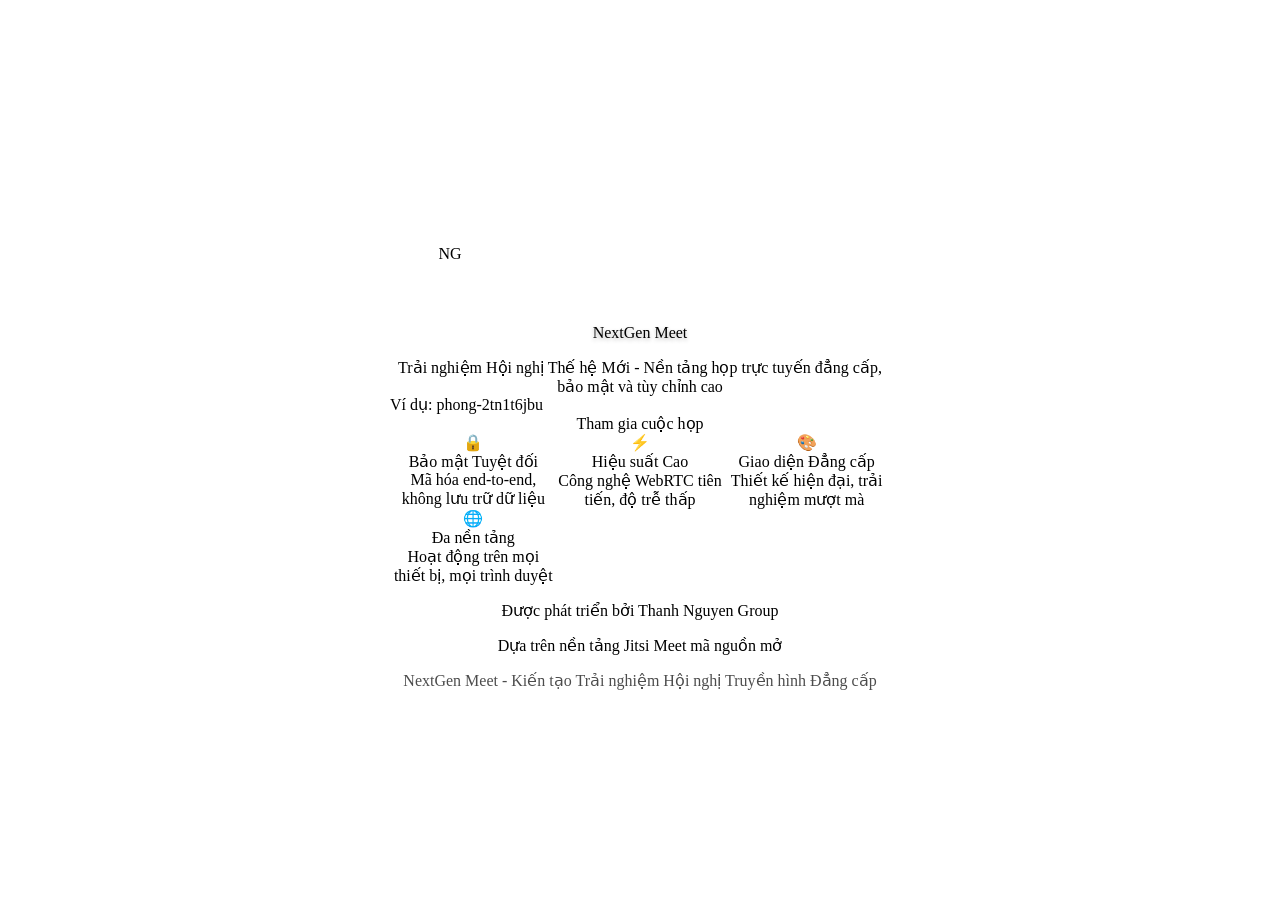
==== web/rootfs/defaults/index.html @ 25a397a7 "Merge pull request #1 from nguyennhanduc1991/main Main" ====
<!DOCTYPE html>
<html lang="vi">
<head>
    <meta charset="UTF-8">
    <meta name="viewport" content="width=device-width, initial-scale=1.0">
    <title>Thanh Nguyen Meet - Họp trực tuyến miễn phí</title>
    <meta name="description" content="Nền tảng họp trực tuyến miễn phí, an toàn và dễ sử dụng. Tạo phòng họp ngay lập tức với Thanh Nguyen Meet.">
    <meta name="keywords" content="họp trực tuyến, video call, meeting, jitsi, thanh nguyen">
    
    <!-- Favicon -->
    <link rel="icon" type="image/x-icon" href="https://meet.thanhnguyen.group/images/favicon.ico">
    <link rel="apple-touch-icon" href="https://meet.thanhnguyen.group/images/apple-touch-icon.png">
    
    <!-- CSS tùy chỉnh -->
    <link rel="stylesheet" href="css/custom.css">
    
    <!-- Fonts -->
    <link href="https://fonts.googleapis.com/css2?family=Roboto:wght@300;400;500;700&display=swap" rel="stylesheet">
    
    <!-- Open Graph Meta Tags -->
    <meta property="og:title" content="Thanh Nguyen Meet - Họp trực tuyến miễn phí">
    <meta property="og:description" content="Nền tảng họp trực tuyến miễn phí, an toàn và dễ sử dụng.">
    <meta property="og:image" content="https://meet.thanhnguyen.group/images/og-image.png">
    <meta property="og:url" content="https://meet.thanhnguyen.group">
    <meta property="og:type" content="website">
    
    <!-- Twitter Card Meta Tags -->
    <meta name="twitter:card" content="summary_large_image">
    <meta name="twitter:title" content="Thanh Nguyen Meet - Họp trực tuyến miễn phí">
    <meta name="twitter:description" content="Nền tảng họp trực tuyến miễn phí, an toàn và dễ sử dụng.">
    <meta name="twitter:image" content="https://meet.thanhnguyen.group/images/twitter-image.png">
    
    <!-- NextGen Meet CSS Variables -->
    <link rel="stylesheet" href="css/nextgen-variables.css">
    <link rel="stylesheet" href="css/nextgen-mixins.css">
    <link rel="stylesheet" href="css/nextgen-components.css">
    
    <style>
        /* Import Inter font */
        @import url('https://fonts.googleapis.com/css2?family=Inter:wght@300;400;500;600;700;800&display=swap');
        
        body {
            font-family: var(--nextgen-font-primary);
            margin: 0;
            padding: 0;
            background: var(--nextgen-bg-primary);
            min-height: 100vh;
            display: flex;
            align-items: center;
            justify-content: center;
            position: relative;
            overflow: hidden;
        }
        
        /* NextGen Welcome Background */
        body::before {
            content: '';
            position: absolute;
            top: 0;
            left: 0;
            right: 0;
            bottom: 0;
            background-image: url('https://meet.thanhnguyen.group/images/welcome-background.png');
            background-size: cover;
            background-position: center;
            background-repeat: no-repeat;
            background-attachment: fixed;
            opacity: 0.3;
            z-index: 1;
        }
        
        /* Gradient overlay */
        body::after {
            content: '';
            position: absolute;
            top: 0;
            left: 0;
            right: 0;
            bottom: 0;
            background: var(--nextgen-gradient-diagonal);
            opacity: 0.1;
            z-index: 2;
        }
        
        .container {
            background: var(--nextgen-bg-glass);
            backdrop-filter: blur(20px);
            border: 1px solid rgba(255, 255, 255, 0.1);
            border-radius: var(--nextgen-radius-xl);
            padding: var(--nextgen-space-10);
            box-shadow: var(--nextgen-shadow-2xl);
            text-align: center;
            max-width: 500px;
            width: 90%;
            position: relative;
            z-index: 3;
            animation: fadeIn 0.8s ease-out;
        }
        
        .logo {
            width: 120px;
            height: 120px;
            margin: 0 auto var(--nextgen-space-6);
            background: var(--nextgen-gradient-primary);
            border-radius: var(--nextgen-radius-circle);
            display: flex;
            align-items: center;
            justify-content: center;
            font-size: var(--nextgen-text-4xl);
            color: var(--nextgen-text-on-secondary);
            font-weight: var(--nextgen-font-extrabold);
            box-shadow: var(--nextgen-glow-primary);
            animation: glow 3s ease-in-out infinite;
            transition: var(--nextgen-transition-base);
        }
        
        .logo:hover {
            transform: scale(1.05);
            box-shadow: var(--nextgen-glow-secondary);
        }
        
        h1 {
            color: var(--nextgen-text-primary);
            font-size: var(--nextgen-text-3xl);
            font-weight: var(--nextgen-font-bold);
            margin-bottom: var(--nextgen-space-2);
            text-shadow: 0 2px 4px rgba(0, 0, 0, 0.3);
        }
        
        .subtitle {
            color: var(--nextgen-text-secondary);
            font-size: var(--nextgen-text-lg);
            margin-bottom: var(--nextgen-space-8);
            line-height: var(--nextgen-leading-relaxed);
            font-weight: var(--nextgen-font-regular);
        }
        
        .room-input {
            width: 100%;
            padding: var(--nextgen-space-3) var(--nextgen-space-4);
            border: 2px solid var(--nextgen-border-default);
            border-radius: var(--nextgen-radius-md);
            font-size: var(--nextgen-text-lg);
            margin-bottom: var(--nextgen-space-4);
            background-color: var(--nextgen-bg-secondary);
            color: var(--nextgen-text-primary);
            font-family: var(--nextgen-font-primary);
            transition: var(--nextgen-transition-base);
            box-sizing: border-box;
        }
        
        .room-input:focus {
            outline: none;
            border-color: var(--nextgen-accent-primary);
            box-shadow: var(--nextgen-glow-subtle);
            background-color: var(--nextgen-bg-tertiary);
        }
        
        .room-input::placeholder {
            color: var(--nextgen-text-secondary);
        }
        
        .join-button {
            background: var(--nextgen-gradient-primary);
            color: var(--nextgen-text-on-secondary);
            border: none;
            padding: var(--nextgen-space-3) var(--nextgen-space-8);
            border-radius: var(--nextgen-radius-md);
            font-size: var(--nextgen-text-lg);
            font-weight: var(--nextgen-font-semibold);
            cursor: pointer;
            transition: var(--nextgen-transition-base);
            width: 100%;
            margin-bottom: var(--nextgen-space-4);
            font-family: var(--nextgen-font-primary);
            box-shadow: var(--nextgen-shadow-md);
        }
        
        .join-button:hover {
            transform: translateY(-2px);
            box-shadow: var(--nextgen-glow-primary);
        }
        
        .join-button:active {
            transform: translateY(0);
        }
        
        .features {
            display: grid;
            grid-template-columns: repeat(auto-fit, minmax(150px, 1fr));
            gap: var(--nextgen-space-4);
            margin-top: var(--nextgen-space-8);
        }
        
        .feature {
            padding: var(--nextgen-space-4);
            background: var(--nextgen-bg-tertiary);
            border: 1px solid var(--nextgen-border-default);
            border-radius: var(--nextgen-radius-md);
            text-align: center;
            transition: var(--nextgen-transition-base);
            position: relative;
            overflow: hidden;
        }
        
        .feature::before {
            content: '';
            position: absolute;
            top: 0;
            left: -100%;
            width: 100%;
            height: 100%;
            background: var(--nextgen-gradient-primary);
            opacity: 0.1;
            transition: var(--nextgen-transition-slow);
        }
        
        .feature:hover {
            transform: translateY(-2px);
            box-shadow: var(--nextgen-glow-subtle);
            border-color: var(--nextgen-accent-primary);
        }
        
        .feature:hover::before {
            left: 0;
        }
        
        .feature-icon {
            font-size: var(--nextgen-text-2xl);
            margin-bottom: var(--nextgen-space-2);
            position: relative;
            z-index: 1;
        }
        
        .feature-title {
            font-weight: var(--nextgen-font-semibold);
            color: var(--nextgen-text-primary);
            margin-bottom: var(--nextgen-space-1);
            position: relative;
            z-index: 1;
        }
        
        .feature-desc {
            font-size: var(--nextgen-text-sm);
            color: var(--nextgen-text-secondary);
            position: relative;
            z-index: 1;
        }
        
        .footer {
            margin-top: var(--nextgen-space-8);
            padding-top: var(--nextgen-space-4);
            border-top: 1px solid var(--nextgen-border-default);
            color: var(--nextgen-text-secondary);
            font-size: var(--nextgen-text-sm);
        }
        
        .footer a {
            color: var(--nextgen-accent-primary);
            text-decoration: none;
            transition: var(--nextgen-transition-color);
        }
        
        .footer a:hover {
            color: var(--nextgen-accent-primary-hover);
            text-shadow: var(--nextgen-glow-subtle);
        }
        
        /* Responsive Design */
        @media (max-width: 768px) {
            .container {
                padding: var(--nextgen-space-6) var(--nextgen-space-4);
                margin: var(--nextgen-space-4);
            }
            
            h1 {
                font-size: var(--nextgen-text-2xl);
            }
            
            .subtitle {
                font-size: var(--nextgen-text-base);
            }
            
            .features {
                grid-template-columns: repeat(2, 1fr);
                gap: var(--nextgen-space-2);
            }
            
            .feature {
                padding: var(--nextgen-space-3);
            }
        }
        
        @media (max-width: 480px) {
            .features {
                grid-template-columns: 1fr;
            }
            
            .logo {
                width: 80px;
                height: 80px;
                font-size: var(--nextgen-text-2xl);
            }
        }
    </style>
</head>
<body>
    <div class="container">
        <div class="logo">NG</div>
        <h1>NextGen Meet</h1>
        <p class="subtitle">Trải nghiệm Hội nghị Thế hệ Mới - Nền tảng họp trực tuyến đẳng cấp, bảo mật và tùy chỉnh cao</p>
        
        <form id="joinForm">
            <input type="text" class="room-input" id="roomName" placeholder="Nhập tên phòng họp..." autocomplete="off">
            <button type="submit" class="join-button">Tham gia cuộc họp</button>
        </form>
        
        <div class="features">
            <div class="feature">
                <div class="feature-icon">🔒</div>
                <div class="feature-title">Bảo mật Tuyệt đối</div>
                <div class="feature-desc">Mã hóa end-to-end, không lưu trữ dữ liệu</div>
            </div>
            <div class="feature">
                <div class="feature-icon">⚡</div>
                <div class="feature-title">Hiệu suất Cao</div>
                <div class="feature-desc">Công nghệ WebRTC tiên tiến, độ trễ thấp</div>
            </div>
            <div class="feature">
                <div class="feature-icon">🎨</div>
                <div class="feature-title">Giao diện Đẳng cấp</div>
                <div class="feature-desc">Thiết kế hiện đại, trải nghiệm mượt mà</div>
            </div>
            <div class="feature">
                <div class="feature-icon">🌐</div>
                <div class="feature-title">Đa nền tảng</div>
                <div class="feature-desc">Hoạt động trên mọi thiết bị, mọi trình duyệt</div>
            </div>
        </div>
        
        <div class="footer">
            <p>Được phát triển bởi <a href="https://thanhnguyen.group" target="_blank">Thanh Nguyen Group</a></p>
            <p>Dựa trên nền tảng <a href="https://jitsi.org" target="_blank">Jitsi Meet</a> mã nguồn mở</p>
            <p style="margin-top: var(--nextgen-space-2); font-size: var(--nextgen-text-xs); opacity: 0.7;">
                NextGen Meet - Kiến tạo Trải nghiệm Hội nghị Truyền hình Đẳng cấp
            </p>
        </div>
    </div>
    
    <script>
        document.getElementById('joinForm').addEventListener('submit', function(e) {
            e.preventDefault();
            const roomName = document.getElementById('roomName').value.trim();
            if (roomName) {
                // Tạo tên phòng ngẫu nhiên nếu không nhập
                const finalRoomName = roomName || 'phong-' + Math.random().toString(36).substr(2, 9);
                window.location.href = '/meet/' + encodeURIComponent(finalRoomName);
            }
        });
        
        // Tạo tên phòng ngẫu nhiên khi load trang
        document.addEventListener('DOMContentLoaded', function() {
            const randomRoom = 'phong-' + Math.random().toString(36).substr(2, 9);
            document.getElementById('roomName').placeholder = 'Ví dụ: ' + randomRoom;
        });
    </script>
</body>
</html>
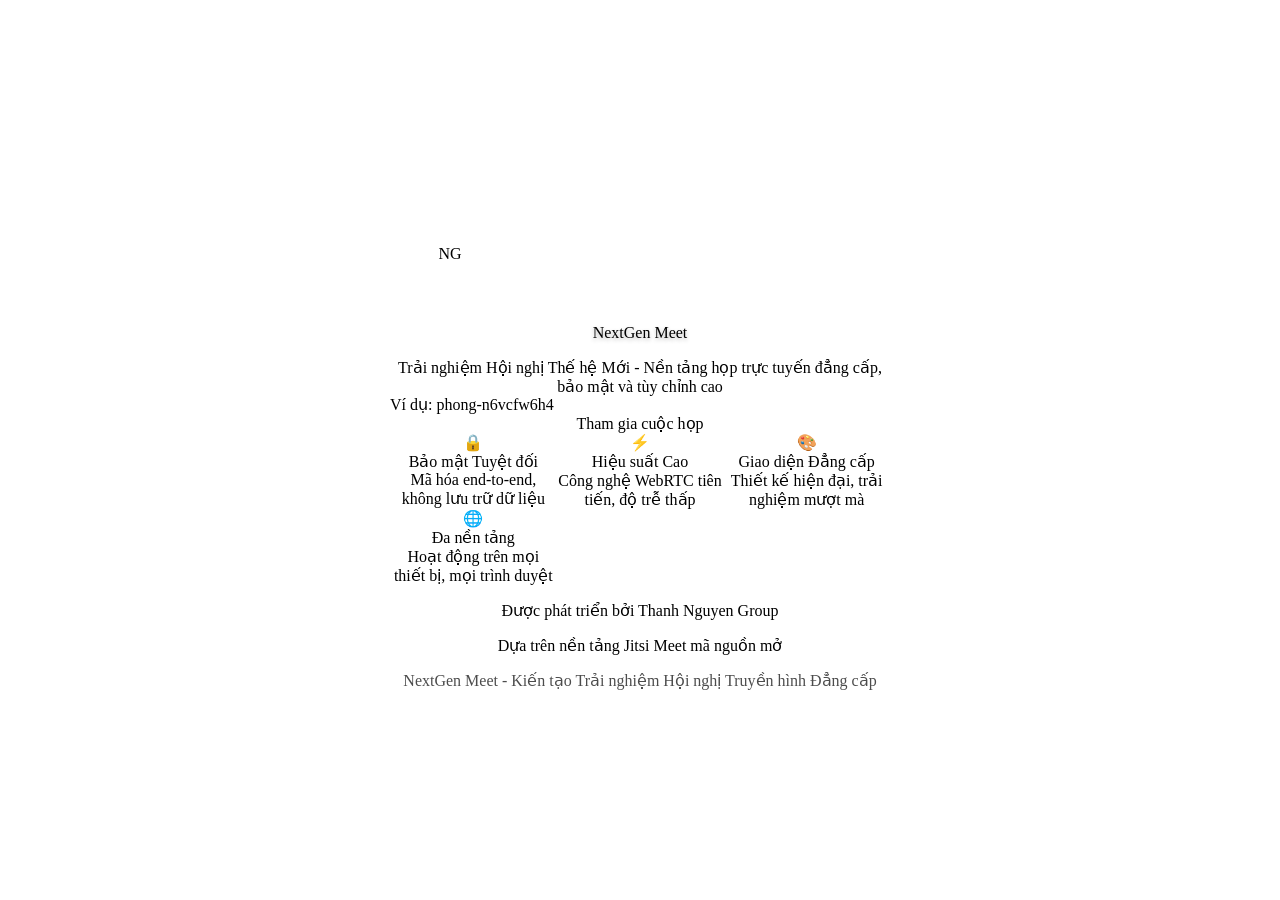
==== commit 44f62a5f: "Fix NextGen Meet UI integration - Add CSS/JS loading and injection" ====
--- a/web/rootfs/defaults/index.html
+++ b/web/rootfs/defaults/index.html
@@ -11,7 +11,13 @@
     <link rel="icon" type="image/x-icon" href="https://meet.thanhnguyen.group/images/favicon.ico">
     <link rel="apple-touch-icon" href="https://meet.thanhnguyen.group/images/apple-touch-icon.png">
     
-    <!-- CSS tùy chỉnh -->
+    <!-- NextGen Meet CSS -->
+    <link rel="stylesheet" href="css/nextgen-variables.css">
+    <link rel="stylesheet" href="css/nextgen-mixins.css">
+    <link rel="stylesheet" href="css/nextgen-components.css">
+    <link rel="stylesheet" href="css/nextgen-toolbar.css">
+    <link rel="stylesheet" href="css/nextgen-video.css">
+    <link rel="stylesheet" href="css/nextgen-animations.css">
     <link rel="stylesheet" href="css/custom.css">
     
     <!-- Fonts -->
@@ -364,5 +370,9 @@
             document.getElementById('roomName').placeholder = 'Ví dụ: ' + randomRoom;
         });
     </script>
+    
+    <!-- NextGen Meet JavaScript -->
+    <script src="js/nextgen-design-tokens.js"></script>
+    <script src="js/nextgen-inject.js"></script>
 </body>
 </html>
